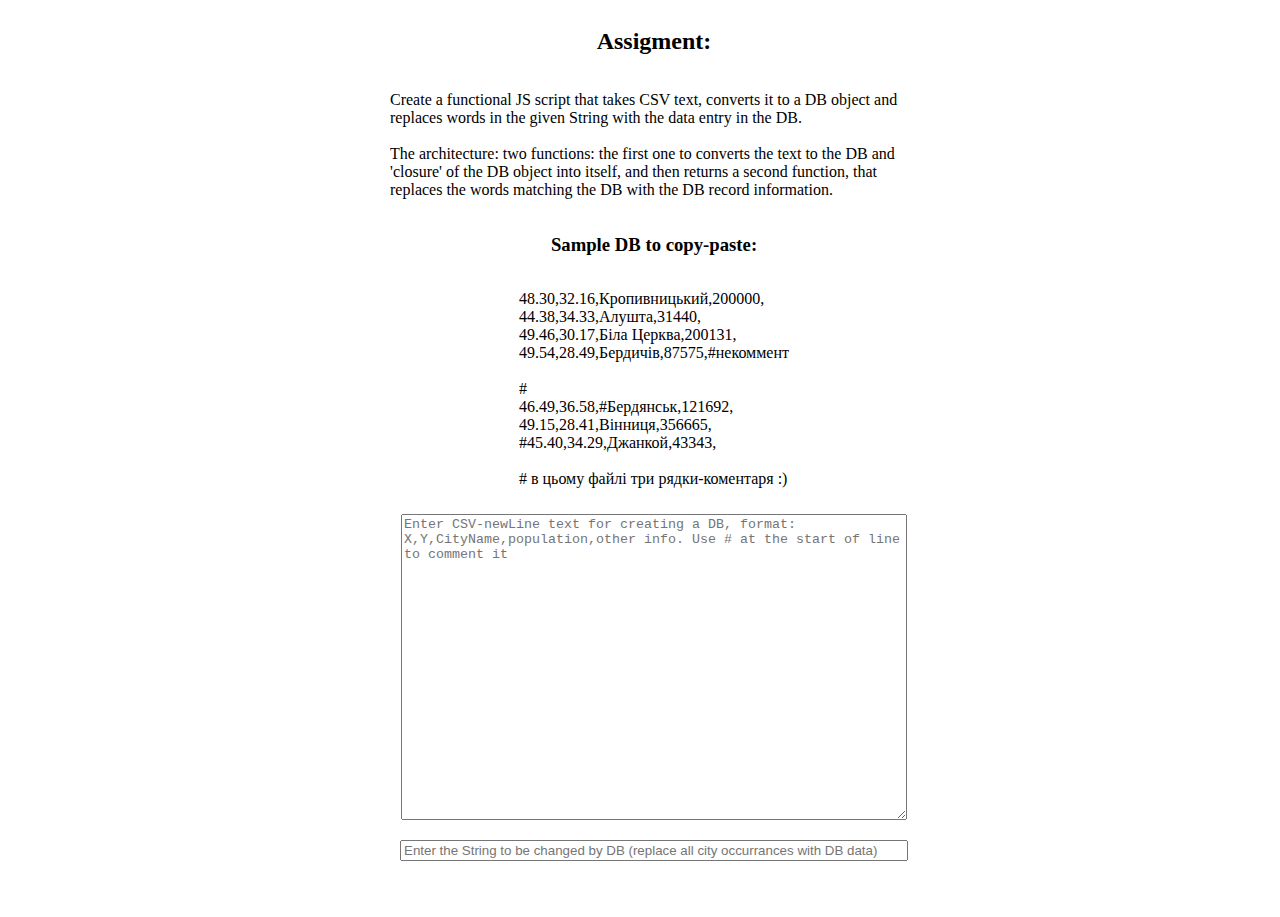
==== studying-portfolio/js/functionalJS/index.html @ 1e8822cb "add portfolio folder" ====
<!DOCTYPE html>
<html lang="en, uk">
        <head>
                <title>my functional JS practice</title>
                <link rel='stylesheet' type='text/css' href='fjs.css'>
        </head>
        <body>
                <h2>Assigment:</h2>
                <p>Create a functional JS script that takes CSV text, converts it to a DB object and replaces words in the given String with the data entry in the DB.
                </br> </br> 
                The architecture: two functions: the first one to converts the text to the DB and 'closure' of the DB object into itself, and then returns a second function, that replaces the words matching the DB with the DB record information.</p>
                <h3>Sample DB to copy-paste:</h3>
                <p>48.30,32.16,Кропивницький,200000,</br>
                44.38,34.33,Алушта,31440,</br>
                49.46,30.17,Біла Церква,200131,</br>
                49.54,28.49,Бердичів,87575,#некоммент</br>
                </br>
                #</br>
                46.49,36.58,#Бердянськ,121692,</br>
                49.15,28.41,Вінниця,356665,</br>
                #45.40,34.29,Джанкой,43343,</br>
                </br>
                # в цьому файлі три рядки-коментаря :)</p>
                <textarea id='db' cols='50' placeholder='Enter CSV-newLine text for creating a DB, format: X,Y,CityName,population,other info. Use # at the start of line to comment it'></textarea>
                <input id='text' placeholder='Enter the String to be changed by DB (replace all city occurrances with DB data)'>
                <h3 id='print'></h3>
                <script src='fjs.js'></script>
        </body>
</html>
---- studying-portfolio/js/functionalJS/fjs.css ----
body {
        width: 500px;
        display: flex;
        justify-content: center;
        align-items: center;
        flex-wrap: wrap;
        flex-direction: column;
}
#db, #text {
        margin: 10px;
        width: 500px;
}
#db {
        height: 300px;
}
html {
        display: flex;
        flex-direction: column;
        align-items: center;
        justify-content: center;
}
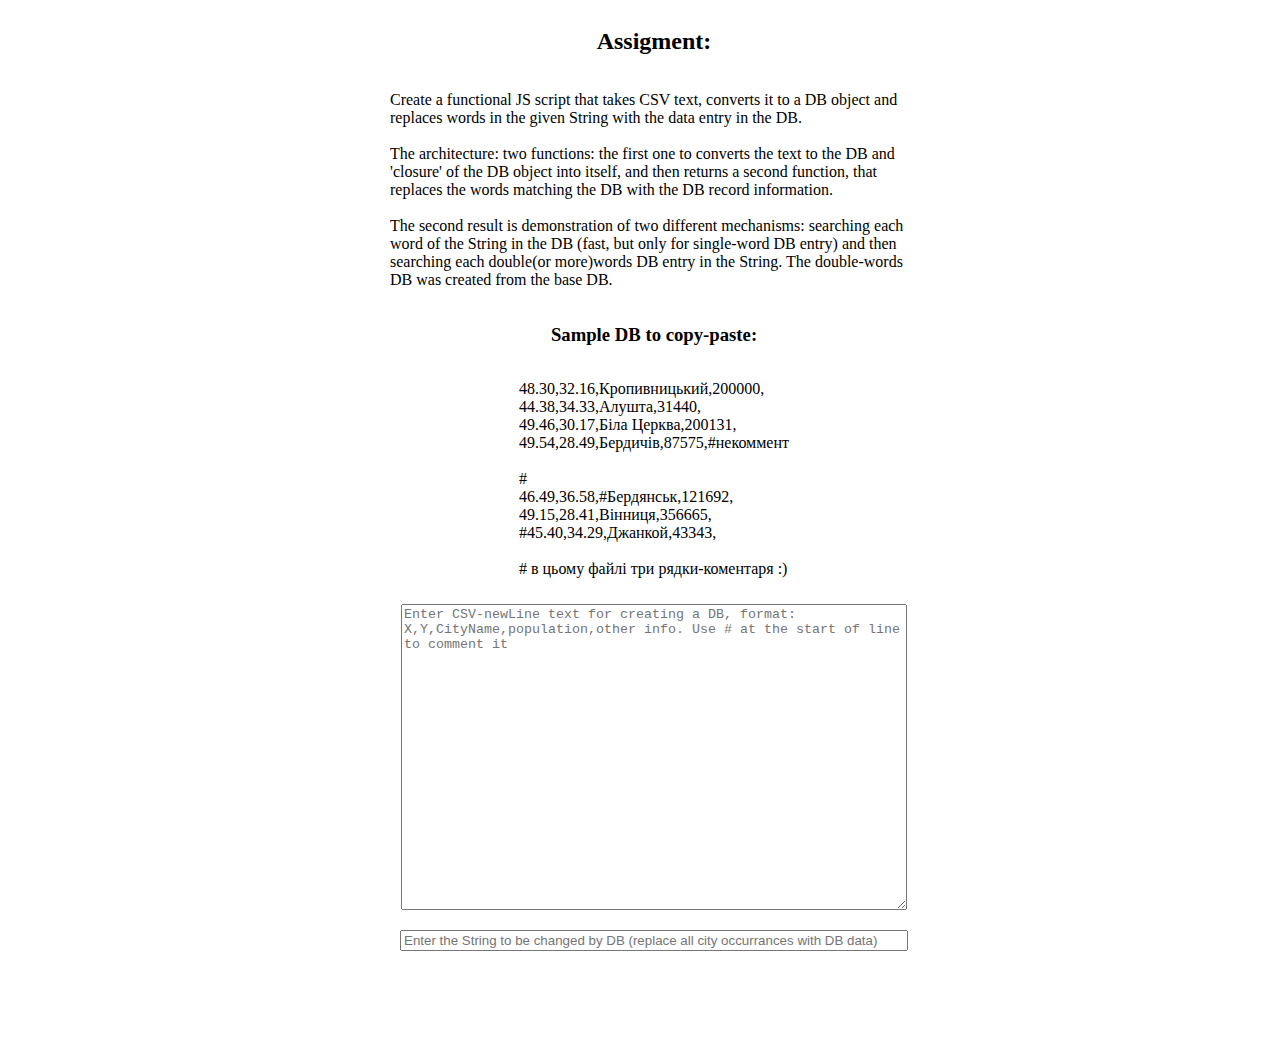
==== commit 409f4269: "add extra function: search the word-of-string in the DB or search the DB entry in the string" ====
--- a/studying-portfolio/js/functionalJS/index.html
+++ b/studying-portfolio/js/functionalJS/index.html
@@ -8,7 +8,10 @@
                 <h2>Assigment:</h2>
                 <p>Create a functional JS script that takes CSV text, converts it to a DB object and replaces words in the given String with the data entry in the DB.
                 </br> </br> 
-                The architecture: two functions: the first one to converts the text to the DB and 'closure' of the DB object into itself, and then returns a second function, that replaces the words matching the DB with the DB record information.</p>
+                The architecture: two functions: the first one to converts the text to the DB and 'closure' of the DB object into itself, and then returns a second function, that replaces the words matching the DB with the DB record information.
+                </br>
+                </br>
+                The second result is demonstration of two different mechanisms: searching each word of the String in the DB (fast, but only for single-word DB entry) and then searching each double(or more)words DB entry in the String. The double-words DB was created from the base DB.</p>
                 <h3>Sample DB to copy-paste:</h3>
                 <p>48.30,32.16,Кропивницький,200000,</br>
                 44.38,34.33,Алушта,31440,</br>
@@ -24,6 +27,7 @@
                 <textarea id='db' cols='50' placeholder='Enter CSV-newLine text for creating a DB, format: X,Y,CityName,population,other info. Use # at the start of line to comment it'></textarea>
                 <input id='text' placeholder='Enter the String to be changed by DB (replace all city occurrances with DB data)'>
                 <h3 id='print'></h3>
+                <h3 id='print2wdb'></h3>
                 <script src='fjs.js'></script>
         </body>
 </html>
